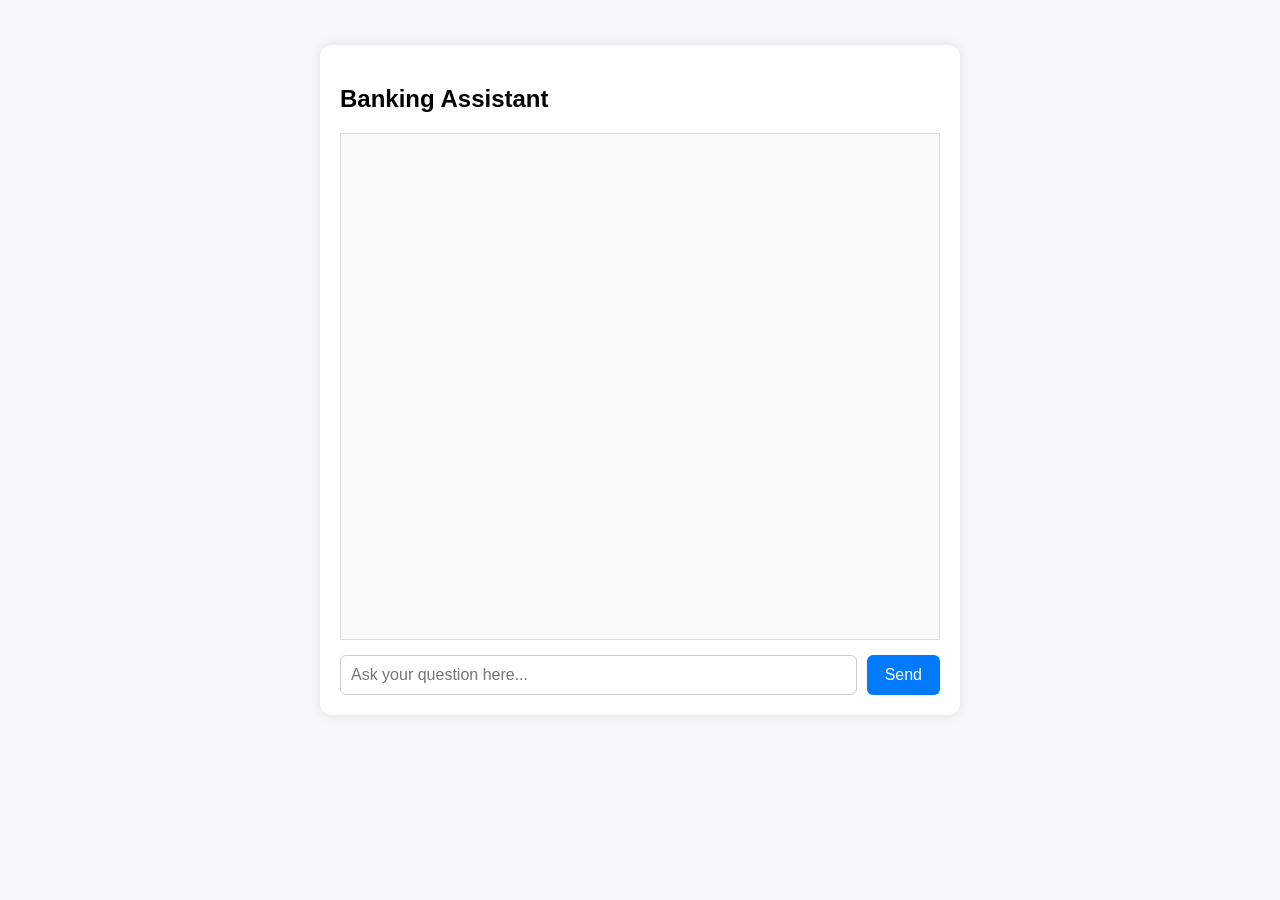
==== index.html @ ccab9ebd "Move frontend files to root to match Azure deployment" ====
<!DOCTYPE html>
<html lang="en">
<head>
  <meta charset="UTF-8" />
  <title>Banking Assistant</title>
  <link rel="stylesheet" href="style.css" />
</head>
<body>
  <div id="chat-container">
    <h2>Banking Assistant</h2>

    <div id="chat-window"></div>

    <!-- 👇 User input form -->
    <form id="query-form">
      <input
        type="text"
        id="user-input"
        placeholder="Ask your question here..."
        required
      />
      <button type="submit">Send</button> <!-- 🔧 Style button in CSS -->
    </form>
  </div>

  <script>
    const form = document.getElementById("query-form");
    const input = document.getElementById("user-input");
    const chatWindow = document.getElementById("chat-window");

    // Append message to chat log
    function addMessage(role, text) {
      const msg = document.createElement("div");
      msg.classList.add("message", role);
      msg.innerText = text;
      chatWindow.appendChild(msg);
      chatWindow.scrollTop = chatWindow.scrollHeight;
    }

    // Handle form submit
    form.addEventListener("submit", async (e) => {
      e.preventDefault();
      const question = input.value.trim();
      if (!question) return;

      addMessage("user", question);
      input.value = "";

      try {
        const response = await fetch("http://127.0.0.1:8000/ask", {
          method: "POST",
          headers: { "Content-Type": "application/json" },
          body: JSON.stringify({ question }),
        });

        const data = await response.json();
        addMessage("assistant", data.answer);
      } catch (err) {
        console.error(err);
        addMessage("assistant", "Error: Unable to connect to server.");
      }
    });
  </script>
</body>
</html>
---- style.css ----
/* ==== GENERAL PAGE ==== */
html, body {
  height: 100%;
  margin: 0;
  padding: 0;
  font-family: Arial, sans-serif;
  background-color: #f6f8fa;
  overflow: hidden; /* Prevent window scroll */
}

/* ==== CONTAINER ==== */
#chat-container {
  width: 100%;
  max-width: 600px;
  height: 70vh; /* 👈 Fixed height (adjust as needed) */
  margin: 5vh auto;
  background: white;
  padding: 20px;
  border-radius: 12px;
  box-shadow: 0 0 12px rgba(0, 0, 0, 0.1);
  display: flex;
  flex-direction: column;
}

/* ==== CHAT WINDOW ==== */
#chat-window {
  flex-grow: 1;              /* 👈 fills remaining space */
  overflow-y: auto;
  border: 1px solid #ddd;
  padding: 10px;
  margin-bottom: 15px;
  background-color: #fafafa;
}

/* ==== MESSAGES ==== */
.message {
  margin: 10px 0;
  padding: 8px 12px;
  border-radius: 8px;
  white-space: pre-wrap;
}

.user {
  background-color: #d0ebff;
  text-align: right;
}

.assistant {
  background-color: #e2f7e1;
  text-align: left;
}

/* ==== FORM ==== */
form {
  display: flex;
  gap: 10px;
}

#user-input {
  flex-grow: 1;
  padding: 10px;
  font-size: 16px;
  border-radius: 6px;
  border: 1px solid #ccc;
}

button[type="submit"] {
  background-color: #007bff;
  color: white;
  padding: 10px 18px;
  border: none;
  border-radius: 6px;
  font-size: 16px;
  cursor: pointer;
}

button[type="submit"]:hover {
  background-color: #0056b3;
}
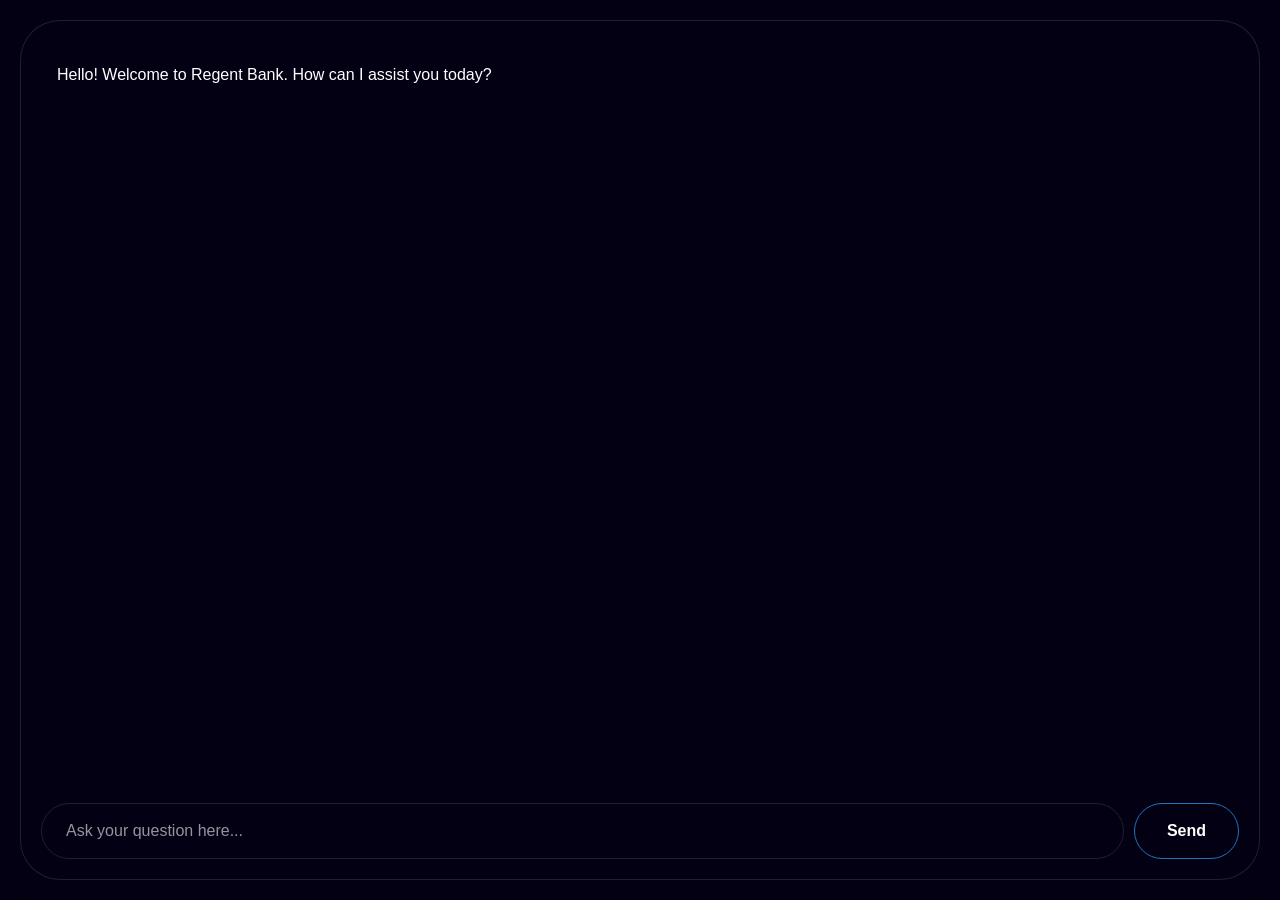
==== commit dea79f13: "Release v1.2: Cleanup old files, freeze requirements, and prep for Azure redeploy" ====
--- a/index.html
+++ b/index.html
@@ -7,11 +7,11 @@
 </head>
 <body>
   <div id="chat-container">
-    <h2>Banking Assistant</h2>
 
+    <!-- Chat Window -->
     <div id="chat-window"></div>
 
-    <!-- 👇 User input form -->
+    <!-- Message Input Form -->
     <form id="query-form">
       <input
         type="text"
@@ -19,47 +19,102 @@
         placeholder="Ask your question here..."
         required
       />
-      <button type="submit">Send</button> <!-- 🔧 Style button in CSS -->
+      <button type="submit">Send</button>
     </form>
   </div>
 
+  <!-- Chat Logic -->
   <script>
     const form = document.getElementById("query-form");
     const input = document.getElementById("user-input");
     const chatWindow = document.getElementById("chat-window");
 
-    // Append message to chat log
+    const API_URL = "http://localhost:8000/ask"; // Local testing
+    const client_id = "demobank";
+
+    // Session ID generation (per tab)
+    let session_id = sessionStorage.getItem("session_id");
+    if (!session_id) {
+      session_id = crypto.randomUUID();
+      sessionStorage.setItem("session_id", session_id);
+    }
+
+    // Append message to chat window
     function addMessage(role, text) {
       const msg = document.createElement("div");
-      msg.classList.add("message", role);
-      msg.innerText = text;
+      msg.classList.add("message", role, "fade-in");
+
+      // Allow basic HTML like <a> and force links to open in new tab
+      msg.innerHTML = text.replace(
+        /<a\b(?![^>]*\btarget=)/gi,
+        '<a target="_blank" '
+      );
+
       chatWindow.appendChild(msg);
       chatWindow.scrollTop = chatWindow.scrollHeight;
     }
 
-    // Handle form submit
+    // Create typing indicator
+    function createTypingIndicator() {
+      const typing = document.createElement("div");
+      typing.className = "assistant typing";
+      typing.innerHTML = `<span>Typing</span><span class="dot">.</span><span class="dot">.</span><span class="dot">.</span>`;
+      return typing;
+    }
+
+    // Handle form submission
     form.addEventListener("submit", async (e) => {
       e.preventDefault();
-      const question = input.value.trim();
-      if (!question) return;
+      const message = input.value.trim();
+      if (!message) return;
 
-      addMessage("user", question);
+      addMessage("user", message);
       input.value = "";
 
+      // Add typing indicator
+      const typingIndicator = createTypingIndicator();
+      chatWindow.appendChild(typingIndicator);
+      chatWindow.scrollTop = chatWindow.scrollHeight;
+
       try {
-        const response = await fetch("http://127.0.0.1:8000/ask", {
+        const response = await fetch(API_URL, {
           method: "POST",
           headers: { "Content-Type": "application/json" },
-          body: JSON.stringify({ question }),
+          body: JSON.stringify({
+            session_id,
+            client_id,
+            question: message
+          }),
         });
 
         const data = await response.json();
-        addMessage("assistant", data.answer);
+        typingIndicator.remove();
+        addMessage("assistant", data.answer || "No answer received.");
       } catch (err) {
         console.error(err);
+        typingIndicator.remove();
         addMessage("assistant", "Error: Unable to connect to server.");
       }
     });
   </script>
+
+  <!-- Initial greeting message -->
+  <script>
+    document.addEventListener("DOMContentLoaded", () => {
+      const greeting = "Hello! Welcome to Regent Bank. How can I assist you today?";
+      addMessage("assistant", greeting);
+    });
+  </script>
+
+  <!-- Viewport Height Fix for Mobile -->
+  <script>
+    function setAppHeight() {
+      const doc = document.documentElement;
+      doc.style.setProperty('--app-height', `${window.innerHeight}px`);
+    }
+    window.addEventListener('resize', setAppHeight);
+    window.addEventListener('orientationchange', setAppHeight);
+    setAppHeight();
+  </script>
 </body>
 </html>
--- a/style.css
+++ b/style.css
@@ -1,79 +1,267 @@
 /* ==== GENERAL PAGE ==== */
 html, body {
+  width: 100%;
   height: 100%;
   margin: 0;
   padding: 0;
-  font-family: Arial, sans-serif;
-  background-color: #f6f8fa;
-  overflow: hidden; /* Prevent window scroll */
+  max-width: 100%;
+  box-sizing: border-box;
+  font-family: 'Syne', sans-serif;
+  background-color: #030014;
+  color: #F6F6F699;
+  overflow: hidden;
 }
 
 /* ==== CONTAINER ==== */
 #chat-container {
   width: 100%;
-  max-width: 600px;
-  height: 70vh; /* 👈 Fixed height (adjust as needed) */
-  margin: 5vh auto;
-  background: white;
+  height: 100vh;
+  height: 100dvh;
+  max-width: none;
+  margin: 0;
   padding: 20px;
-  border-radius: 12px;
-  box-shadow: 0 0 12px rgba(0, 0, 0, 0.1);
+  background: #030014;
+  box-shadow: 0 0 12px rgba(0, 0, 0, 0.3);
   display: flex;
   flex-direction: column;
+  border-radius: 40px;
+  box-sizing: border-box;
+  overflow: hidden;
 }
 
 /* ==== CHAT WINDOW ==== */
 #chat-window {
-  flex-grow: 1;              /* 👈 fills remaining space */
+  flex-grow: 1;
   overflow-y: auto;
-  border: 1px solid #ddd;
-  padding: 10px;
-  margin-bottom: 15px;
-  background-color: #fafafa;
+  padding: 20px;
+  background-color: #030014;
+  color: #F6F6F699;
+  border-top-left-radius: 40px;
+  border-top-right-radius: 40px;
+  border: 1px solid #211E33;
+  border-bottom: none;
+  display: flex;
+  flex-direction: column;
 }
 
 /* ==== MESSAGES ==== */
 .message {
   margin: 10px 0;
-  padding: 8px 12px;
-  border-radius: 8px;
+  padding: 12px 16px;
+  border-radius: 32px;
   white-space: pre-wrap;
-}
-
+  display: inline-block;
+  max-width: 66%;
+  word-wrap: break-word;
+  font-size: 16px;
+  line-height: 1.5;
+}
+
+/* User message bubble */
 .user {
-  background-color: #d0ebff;
-  text-align: right;
-}
-
+  background-color: #1C1B2A;
+  color: #FFFFFF;
+  margin-left: auto;
+  text-align: left;
+}
+
+/* Assistant message (no bubble style) */
 .assistant {
-  background-color: #e2f7e1;
+  background-color: transparent;
+  color: #FFFFFF;
+  margin-right: auto;
   text-align: left;
+}
+
+/* ==== LINK STYLING FOR ASSISTANT RESPONSES ==== */
+.message.assistant a {
+  background-color: transparent;
+  text-decoration: none;
+  color: #CC3366;
+}
+
+.message.assistant a:hover,
+.message.assistant a:active {
+  color: #333366;
+}
+
+.message.assistant a:not([href]):not([tabindex]) {
+  color: inherit;
+  text-decoration: none;
+}
+
+.message.assistant a:not([href]):not([tabindex]):hover,
+.message.assistant a:not([href]):not([tabindex]):focus {
+  color: inherit;
+  text-decoration: none;
+}
+
+.message.assistant a:not([href]):not([tabindex]):focus {
+  outline: 0;
 }
 
 /* ==== FORM ==== */
 form {
   display: flex;
   gap: 10px;
+  padding: 20px;
+  background-color: #030014;
+  border-bottom-left-radius: 40px;
+  border-bottom-right-radius: 40px;
+  border: 1px solid #211E33;
+  border-top: none;
 }
 
 #user-input {
   flex-grow: 1;
-  padding: 10px;
-  font-size: 16px;
-  border-radius: 6px;
-  border: 1px solid #ccc;
+  padding: 16px 24px;
+  font-size: 16px;
+  border-radius: 100px;
+  border: 1px solid #211E33;
+  background-color: transparent;
+  color: #F6F6F6;
+  font-family: 'Syne', sans-serif;
+  outline: none;
+}
+
+#user-input::placeholder {
+  color: #F6F6F699;
 }
 
 button[type="submit"] {
-  background-color: #007bff;
-  color: white;
-  padding: 10px 18px;
-  border: none;
-  border-radius: 6px;
+  background-color: transparent;
+  color: #FFFFFF;
+  border: 1px solid #1C75BC;
+  padding: 18px 32px;
+  border-radius: 32px;
+  font-family: 'Syne', sans-serif;
+  font-weight: 600;
   font-size: 16px;
   cursor: pointer;
+  transition: all 0.3s ease;
 }
 
 button[type="submit"]:hover {
-  background-color: #0056b3;
-}
+  background-color: #1C75BC;
+  border-color: transparent;
+  color: #FFFFFF;
+}
+
+/* ==== HEIGHT FIXES ==== */
+html, body {
+  height: var(--app-height);
+}
+#chat-container {
+  height: var(--app-height);
+}
+
+/* ==== FADE-UP & TYPING ==== */
+.typing {
+  display: inline-block;
+  max-width: 66%;
+  padding: 12px 16px;
+  font-style: italic;
+  font-size: 16px;
+  line-height: 1.5;
+  opacity: 0.7;
+  margin: 10px 0;
+  margin-left: 0;
+  border-radius: 0;
+  background-color: transparent;
+  text-align: left;
+  animation: fadeInUp 0.3s ease-in;
+}
+
+/* .typing {
+  margin: 10px 0;
+  padding: 12px 16px;
+  border-radius: 32px;
+  white-space: pre-wrap;
+  display: inline-block;
+  max-width: 66%;
+  word-wrap: break-word;
+  font-size: 16px;
+  line-height: 1.5;
+  font-style: italic;
+  animation: fadeInUp 0.3s ease-in;
+} */
+
+.typing .dot {
+  animation: blink 1.2s infinite;
+  margin-left: 2px;
+}
+.typing .dot:nth-child(2) {
+  animation-delay: 0.2s;
+}
+.typing .dot:nth-child(3) {
+  animation-delay: 0.4s;
+}
+.typing .dot:nth-child(4) {
+  animation-delay: 0.6s;
+}
+
+@keyframes blink {
+  0%, 80%, 100% { opacity: 0; }
+  40% { opacity: 1; }
+}
+
+.hidden {
+  display: none;
+}
+
+.fade-in {
+  animation: fadeInUp 0.4s ease-out;
+}
+
+@keyframes fadeInUp {
+  from {
+    opacity: 0;
+    transform: translateY(8px);
+  }
+  to {
+    opacity: 1;
+    transform: translateY(0);
+  }
+}
+
+/* ==== MOBILE STYLES ==== */
+@media (max-width: 600px) {
+  form {
+    flex-direction: column;
+    gap: 10px;
+    padding: 10px;
+    margin-bottom: 0;
+  }
+
+  #user-input {
+    width: 100%;
+    flex-grow: unset;
+    font-size: 14px;
+    padding: 14px 20px;
+    box-sizing: border-box;
+  }
+
+  button[type="submit"] {
+    width: 100%;
+    padding: 14px 20px;
+    font-size: 14px;
+    border-radius: 100px;
+    box-sizing: border-box;
+  }
+
+  #chat-window {
+    padding: 0px;
+  }
+
+  #chat-container {
+    padding: 0px;
+    padding-bottom: 0px;
+    height: 65vh;
+  }
+
+  .assistant {
+    width: 95%;
+    max-width: 95%;
+    display: block;
+  }
+}
